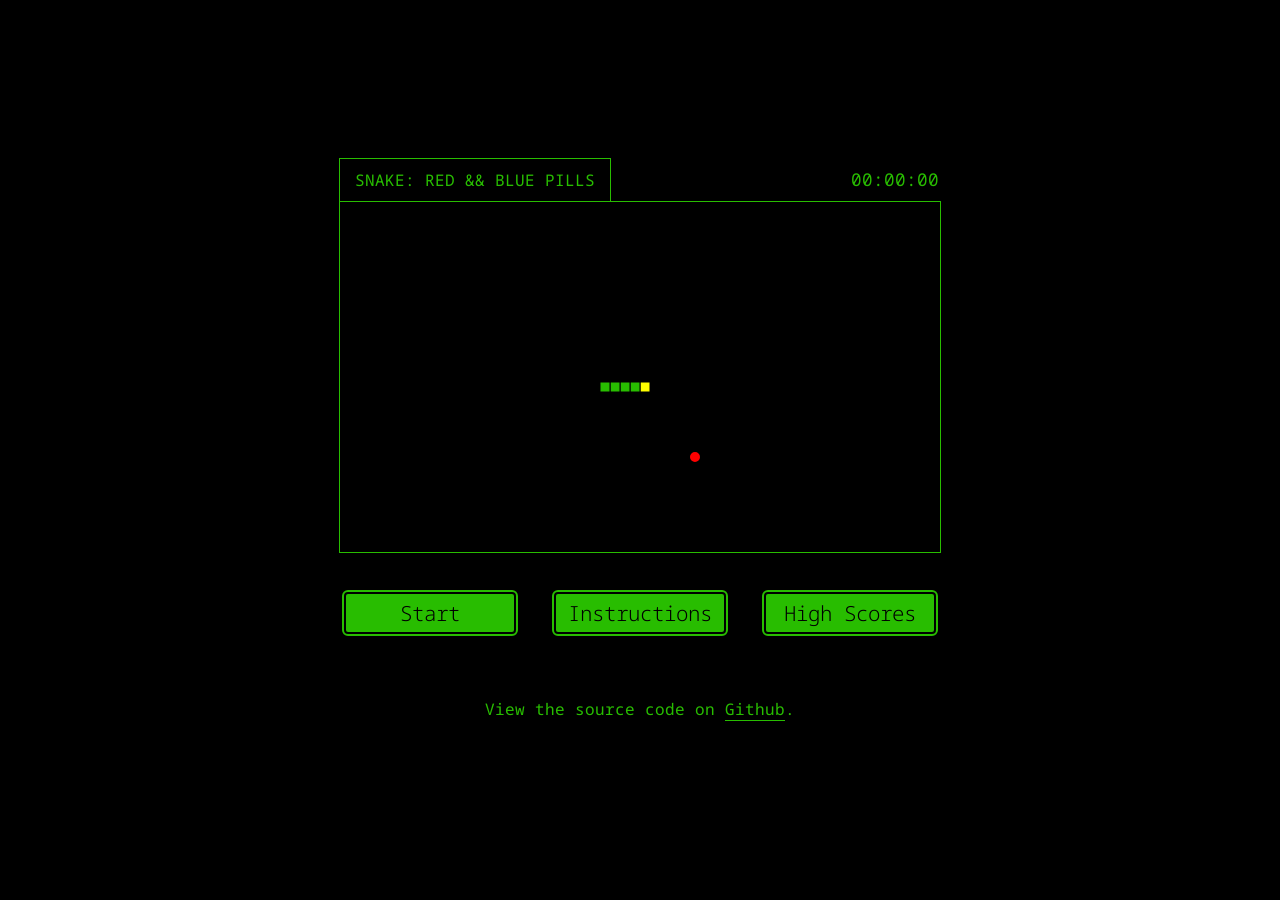
==== index.html @ ecd725d7 "Initial commit" ====
<!DOCTYPE html>
<html lang="en">
  <head>
    <meta charset="UTF-8">
    <meta http-equiv="X-UA-Compatible" content="IE=edge">
    <meta name="viewport" content="width=device-width, initial-scale=1.0">
    <title>snake.johnnycassidy.dev</title>
    <link rel="stylesheet" href="snake.css">
  </head>
  <body>
    <main class="app-wrapper">
      <section class ="game-over-modal modal hidden">
        <h2 class="game-over-text">GAME OVER!</h2>
        <h2 class="user-score-text">
          YOUR SCORE: <span class="final-score"></span>
        </h2>
        <button class="close-game-over-button game-button">Close</button>
        <span class="link-to-github-wrapper">
          View the source code on <a class="link-to-github" href="https://github.com/pJanks/snake" target="_blank">Github</a>.
        </span>
      </section>
      <section class="game-instructions-modal modal hidden">
        <p class="game-instructions-paragraph">
          The game can be started by clicking the 'Start' button. Upon 'GAME OVER', the board can be reset by clicking the 'Reset' button, and a new game can be intialized by, again, clicking the 'Start' button. You can move left with the 'A' key, up with the 'W' key, right with the 'D' key, and down with the 'S' key. The objective is to consume as many of the pills as possible without colliding with the walls or with your own tail. Good luck!
        </p>
        <button class="close-instructions-button game-button">Close</button>
        <span class="link-to-github-wrapper">
          View the source code on <a class="link-to-github" href="https://github.com/pJanks/snake" target="_blank">Github</a>.
        </span>
      </section>
      <section class="hi-scores-modal modal hidden">
        <table class="hi-scores-table">
          <thead>
            <tr>
              <th class="hi-scores-table-header" colspan="1">High Scores</th>
            </tr>
          </thead>
          <tbody>
            <tr class="hi-scores-table-row">
              <td class="hi-scores-table-data table-data-0"></td>
            </tr>
            <tr class="hi-scores-table-row">
              <td class="hi-scores-table-data table-data-1"></td>
            </tr>
            <tr class="hi-scores-table-row">
              <td class="hi-scores-table-data table-data-2"></td>
            </tr>
            <tr class="hi-scores-table-row">
              <td class="hi-scores-table-data table-data-3"></td>
            </tr>
            <tr class="hi-scores-table-row">
              <td class="hi-scores-table-data table-data-4"></td>
            </tr>
            <tr class="hi-scores-table-row">
              <td class="hi-scores-table-data table-data-5"></td>
            </tr>
            <tr class="hi-scores-table-row">
              <td class="hi-scores-table-data table-data-6"></td>
            </tr>
            <tr class="hi-scores-table-row">
              <td class="hi-scores-table-data table-data-7"></td>
            </tr>
            <tr class="hi-scores-table-row">
              <td class="hi-scores-table-data table-data-8"></td>
            </tr>
            <tr class="hi-scores-table-row">
              <td class="hi-scores-table-data table-data-9"></td>
            </tr>
          </tbody>
        </table>
        <button class="close-hi-scores-button game-button">Close</button>
        <span class="link-to-github-wrapper">
          View the source code on <a class="link-to-github" href="https://github.com/pJanks/snake" target="_blank">Github</a>.
        </span>
      </section>
      <section class="snake-game-wrapper section-wrapper snake">
        <section class="heading-and-canvas-wrapper">
          <section class="snake-heading-and-timer-wrapper">
            <h4 class="snake-heading subheading">
              SNAKE: RED && BLUE PILLS
            </h4>
            <span class="timer">00:00:00</span>
          </section>
          <canvas class="snake-game-canvas" tabindex="1" width="600" height="350">
            Your browser does not support HTML canvas.
          </canvas>
        </section>
        <section class="snake-game-buttons-wrapper">
          <button class="start-or-reset-game-button game-button">Start</button>
          <button class="view-instructions-button game-button">Instructions</button>
          <button class="view-hi-scores-button game-button">High Scores</button>
        </section>
        <span class="link-to-github-wrapper">
          View the source code on <a class="link-to-github" href="https://github.com/pJanks/snake" target="_blank">Github</a>.
        </span>
      </section>
    </main>
  </body>
  <script src="snake.js"></script>
</html>
---- snake.css ----
@import url('https://fonts.googleapis.com/css2?family=Noto+Sans+Mono:wght@300;600&display=swap');

/***
    The new CSS reset - version 1.7.2 (last updated 23.6.2022)
    GitHub page: https://github.com/elad2412/the-new-css-reset
***/

/*
    Remove all the styles of the "User-Agent-Stylesheet", except for the 'display' property
    - The "symbol *" part is to solve Firefox SVG sprite bug
 */
 *:where(:not(html, iframe, canvas, img, svg, video):not(svg *, symbol *)) {
  all: unset;
  display: revert;
}

/* Preferred box-sizing value */
*,
*::before,
*::after {
  box-sizing: border-box;
}

/* Reapply the pointer cursor for anchor tags */
a,
button {
  cursor: pointer;
  outline: 1px solid transparent;
}

a:focus,
button:focus {
  outline: 1px solid #00F;
}

/* Remove list styles (bullets/numbers) */
ol,
ul,
menu {
  list-style: none;
}

/* For images to not be able to exceed their container */
img {
  max-width: 100%;
}

/* removes spacing between cells in tables */
table {
  border-collapse: collapse;
}

/* Safari - solving issue when using user-select:none on the <body> text input doesn't working */
/* input, textarea {
  -webkit-user-select: auto;
} */

/* revert the 'white-space' property for textarea elements on Safari */
textarea {
  white-space: revert;
}

/* minimum style to allow to style meter element */
meter {
  -webkit-appearance: revert;
  appearance: revert;
}

/* reset default text opacity of input placeholder */
::placeholder {
  color: unset;
}

/* fix the feature of 'hidden' attribute.
 display:revert; revert to element instead of attribute */
:where([hidden]) {
  display: none;
}

/* revert for bug in Chromium browsers
 - fix for the content editable attribute will work properly.
 - webkit-user-select: auto; added for Safari in case of using user-select:none on wrapper element*/
:where([contenteditable]:not([contenteditable="false"])) {
  -moz-user-modify: read-write;
  -webkit-user-modify: read-write;
  overflow-wrap: break-word;
  /* -webkit-line-break: after-white-space;
  -webkit-user-select: auto; */
}

/* apply back the draggable feature - exist only in Chromium and Safari */
:where([draggable="true"]) {
  -webkit-user-drag: element;
}

* {
  overscroll-behavior: none;
}

body {
  background-color: #000;
  overflow-x: hidden;
  width: 100%;
}

.app-wrapper {
  align-items: center;
  display: flex;
  font-family: 'Noto Sans Mono', monospace;
  justify-content: center;
  min-height: 100vh;
  width: 100%;
}

/* snake styles */
.snake-game-wrapper {
  align-items: center;
  display: flex;
  flex-direction: column;
  height: 90vh;
  margin-top: 5vh;
  padding: 0 0 10px 0;
}

.snake-heading-and-timer-wrapper {
  align-items: center;
  display: flex;
  justify-content: space-between;
  margin-top: 10vh;
  width: 600px;
}

.snake-heading {
  border: 1px solid #28BD00;
  border-bottom: none;
  color: #28BD00;
  padding: 10px 15px;
}

.snake-game-canvas {
  border: 1px solid #28BD00 ;
  position: relative;
}

.snake-game-canvas:focus {
  outline: none;
}

.timer {
  color: #28BD00;
  font-size: 110%;
}

.game-over-text {
  font-size: 300%;
}

.user-score-text {
  margin-bottom: 40px;
}

.game-instructions-paragraph {
  text-align: justify;
}

.user-score-text {
  font-size: 150%;
}

.snake-game-buttons-wrapper {
  align-items: center;
  display: flex;
  justify-content: space-between;
  padding: 30px 0;
  width: 600px;
}

.game-button {
  background-color: #28BD00;
  border: 6px double #000;
  border-radius: 8px;
  color: #000;
  font-size: 130%;
  font-weight: 300;
  padding: 5px;
  text-align: center;
  width: 30%;
}

.game-button:hover {
  background-color: #1F8E02;
}

.game-button:active {
  background-color: #2FDF00;
}

.game-button:disabled {
  background-color: #666;
}

.close-instructions-button {
  margin-top: 30px;
}

.modal {
  align-items: center;
  background-color: #000;
  color: #28BD00;
  display: flex;
  flex-direction: column;
  min-height: 90vh;
  justify-content: center;
  left: 0;
  padding: 0 100px 20px 100px;
  position: absolute;
  top: 10vh;
  width: 100vw;
  z-index: 1;
}

.hi-scores-table {
  color: #28BD00;
  margin-bottom: 40px;
}

.hi-scores-table-header {
  font-size: 150%;
  font-weight: 600;
  padding-bottom: 20px;
  text-align: center;
  text-decoration: underline;
}

.hi-scores-table-data {
  border: 2px solid #28BD00;
  padding: 10px 100px 10px 25px;
}

.link-to-github-wrapper {
  color: #28BD00;
  margin-top: 30px;
}

.link-to-github {
  border-bottom: 1px solid #28BD00;
}

.hidden {
  display: none;
}
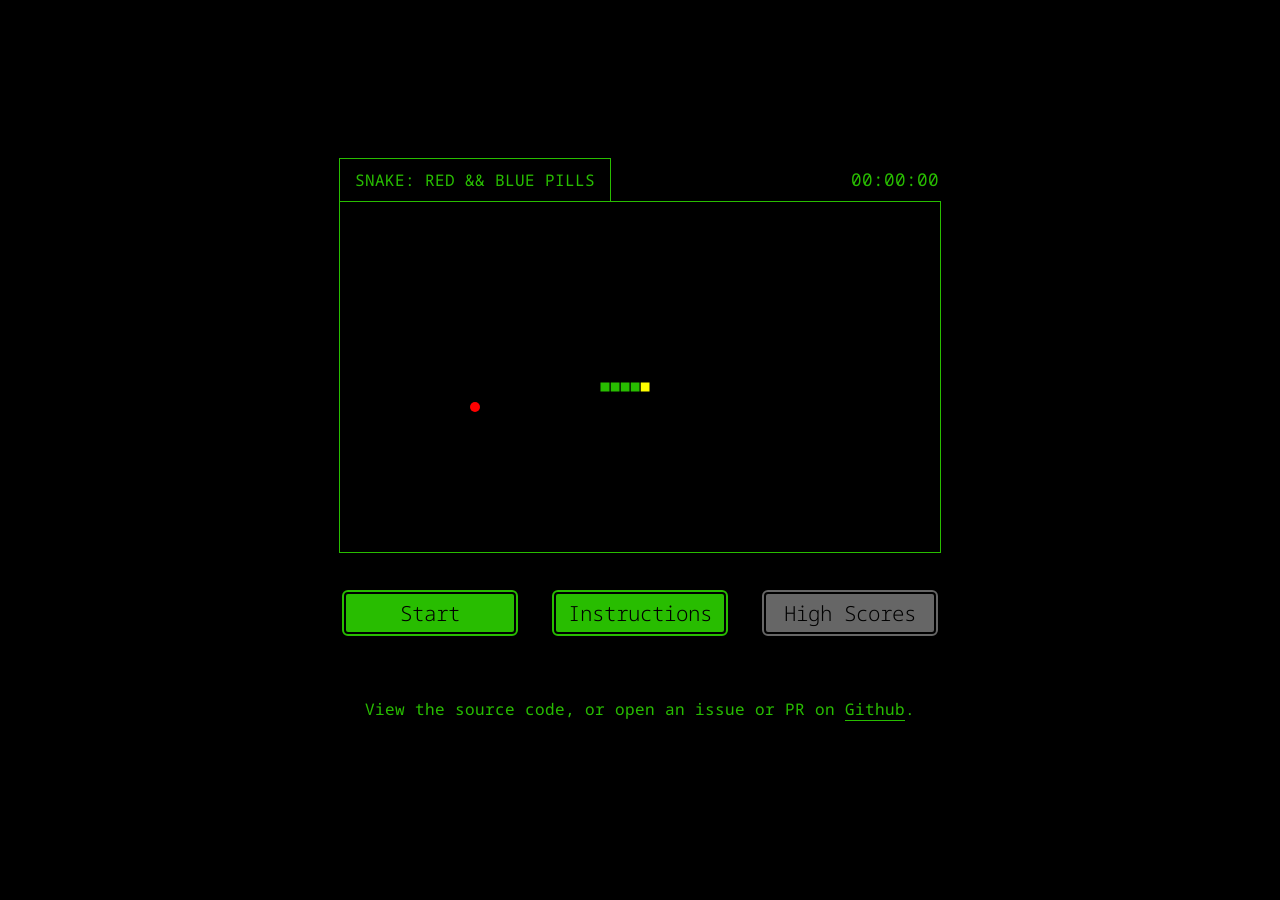
==== commit 6bfd94b2: "Add mobile modal" ====
--- a/index.html
+++ b/index.html
@@ -9,14 +9,33 @@
   </head>
   <body>
     <main class="app-wrapper">
-      <section class ="game-over-modal modal hidden">
-        <h2 class="game-over-text">GAME OVER!</h2>
-        <h2 class="user-score-text">
-          YOUR SCORE: <span class="final-score"></span>
-        </h2>
-        <button class="close-game-over-button game-button">Close</button>
+      <section class="mobile-modal modal hidden">
+        <p class="mobile-paragraph">
+          This game is not currently supported on touchscreen devices. I'm sorry :/
+        </p>
         <span class="link-to-github-wrapper">
-          View the source code on <a class="link-to-github" href="https://github.com/pJanks/snake" target="_blank">Github</a>.
+          View the source code, or open an issue or PR on <a class="link-to-github" href="https://github.com/pJanks/snake" target="_blank"">Github</a>.
+        </span>
+      </section>
+      <section class="snake-game-wrapper section-wrapper snake">
+        <section class="heading-and-canvas-wrapper">
+          <section class="snake-heading-and-timer-wrapper">
+            <h4 class="snake-heading subheading">
+              SNAKE: RED && BLUE PILLS
+            </h4>
+            <span class="timer">00:00:00</span>
+          </section>
+          <canvas class="snake-game-canvas" tabindex="1" width="600" height="350">
+            Your browser does not support HTML canvas.
+          </canvas>
+        </section>
+        <section class="snake-game-buttons-wrapper">
+          <button class="start-or-reset-game-button game-button">Start</button>
+          <button class="view-instructions-button game-button">Instructions</button>
+          <button class="view-hi-scores-button game-button">High Scores</button>
+        </section>
+        <span class="link-to-github-wrapper">
+          View the source code, or open an issue or PR on <a class="link-to-github" href="https://github.com/pJanks/snake" target="_blank"">Github</a>.
         </span>
       </section>
       <section class="game-instructions-modal modal hidden">
@@ -25,7 +44,7 @@
         </p>
         <button class="close-instructions-button game-button">Close</button>
         <span class="link-to-github-wrapper">
-          View the source code on <a class="link-to-github" href="https://github.com/pJanks/snake" target="_blank">Github</a>.
+          View the source code, or open an issue or PR on <a class="link-to-github" href="https://github.com/pJanks/snake" target="_blank"">Github</a>.
         </span>
       </section>
       <section class="hi-scores-modal modal hidden">
@@ -70,28 +89,17 @@
         </table>
         <button class="close-hi-scores-button game-button">Close</button>
         <span class="link-to-github-wrapper">
-          View the source code on <a class="link-to-github" href="https://github.com/pJanks/snake" target="_blank">Github</a>.
+          View the source code, or open an issue or PR on <a class="link-to-github" href="https://github.com/pJanks/snake" target="_blank"">Github</a>.
         </span>
       </section>
-      <section class="snake-game-wrapper section-wrapper snake">
-        <section class="heading-and-canvas-wrapper">
-          <section class="snake-heading-and-timer-wrapper">
-            <h4 class="snake-heading subheading">
-              SNAKE: RED && BLUE PILLS
-            </h4>
-            <span class="timer">00:00:00</span>
-          </section>
-          <canvas class="snake-game-canvas" tabindex="1" width="600" height="350">
-            Your browser does not support HTML canvas.
-          </canvas>
-        </section>
-        <section class="snake-game-buttons-wrapper">
-          <button class="start-or-reset-game-button game-button">Start</button>
-          <button class="view-instructions-button game-button">Instructions</button>
-          <button class="view-hi-scores-button game-button">High Scores</button>
-        </section>
+      <section class ="game-over-modal modal hidden">
+        <h2 class="game-over-text">GAME OVER!</h2>
+        <h2 class="user-score-text">
+          YOUR SCORE: <span class="final-score"></span>
+        </h2>
+        <button class="close-game-over-button game-button">Close</button>
         <span class="link-to-github-wrapper">
-          View the source code on <a class="link-to-github" href="https://github.com/pJanks/snake" target="_blank">Github</a>.
+          View the source code, or open an issue or PR on <a class="link-to-github" href="https://github.com/pJanks/snake" target="_blank"">Github</a>.
         </span>
       </section>
     </main>
--- a/snake.css
+++ b/snake.css
@@ -217,7 +217,10 @@
   position: absolute;
   top: 10vh;
   width: 100vw;
-  z-index: 1;
+}
+
+.mobile-modal {
+  padding: 0 20px;
 }
 
 .hi-scores-table {
